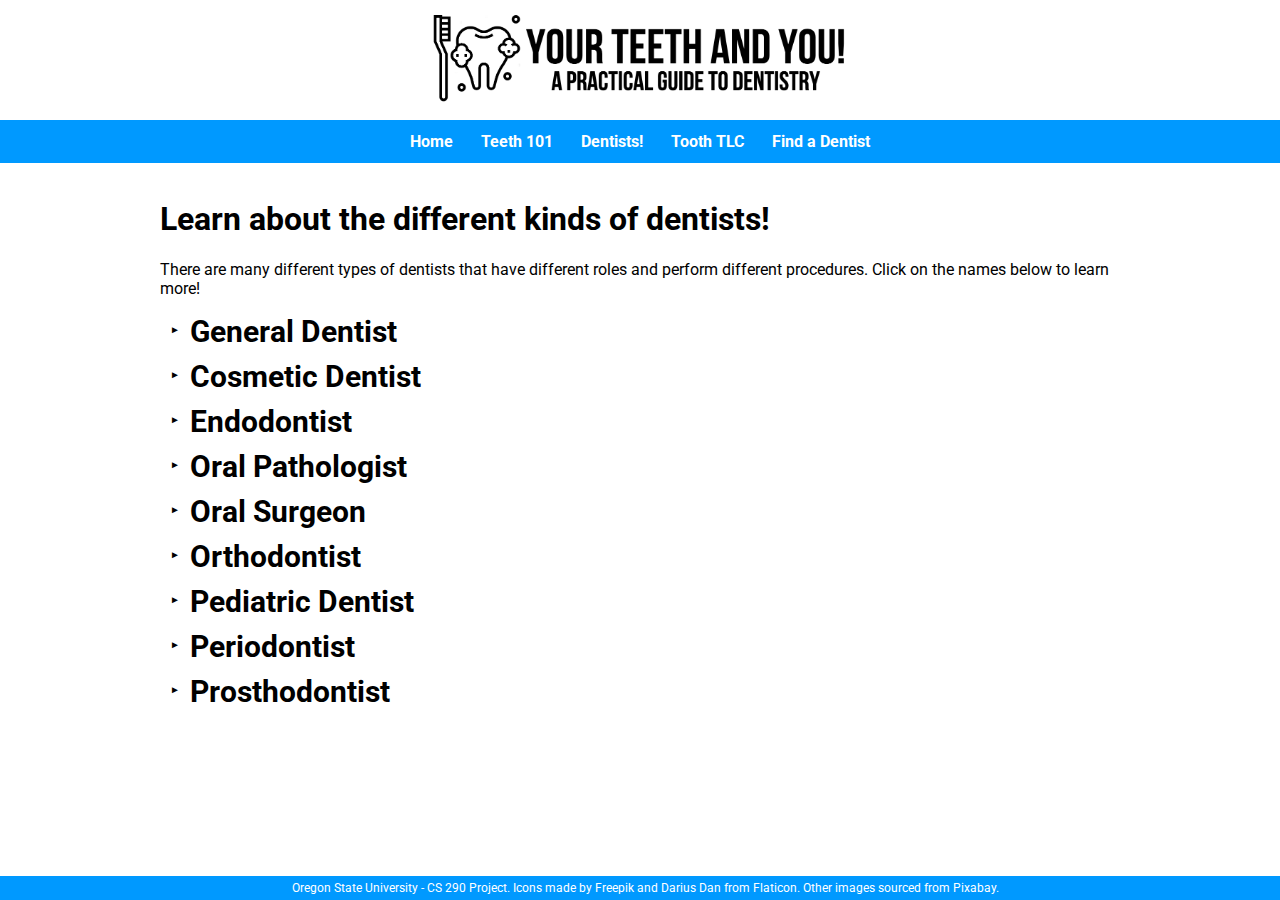
==== dentists.html @ cdf2141c "html validation" ====
<!DOCTYPE html>
<html>
<head>
  <meta charset="UTF-8">
  <title>Home</title>
  <meta name="viewport" content="width=device-width, initial-scale=1">
  <link rel="stylesheet" href="styles.css">
  <link href="https://fonts.googleapis.com/css2?family=Roboto&display=swap" rel="stylesheet">
</head>
<body>
<!-- Header with Logo -->
<div class="header">
  <a href="https://alankuo-osu.github.io/CS290-Project/index.html"><img src="Images/logo.png" alt="Site logo"></a>
</div>
<!-- Navbar  -->
<div id="navbar">
  <a href="https://alankuo-osu.github.io/CS290-Project/index.html" id="homeLink">Home</a>
  <a href="https://alankuo-osu.github.io/CS290-Project/teeth101.html">Teeth 101</a>
  <a href="https://alankuo-osu.github.io/CS290-Project/dentists.html">Dentists!</a>
  <a href="https://alankuo-osu.github.io/CS290-Project/toothtlc.html">Tooth TLC</a>
  <a href="https://alankuo-osu.github.io/CS290-Project/finddentist.html">Find a Dentist</a>
</div>
<!-- Content -->
<div class="content">
	<h1>Learn about the different kinds of dentists!</h1>
	<p>
    There are many different types of dentists that have different roles and perform different procedures. Click on the names below to learn more!
  </p>
  <div class="textHeader" onclick="rotate('genTriangle', 'generalDentist')">
    <span id="genTriangle" class="triangle" >►</span><span>General Dentist</span>
  </div>
  <div id="generalDentist" class="textContent">
    General dentists are somewhat similar to a primary care provider in medicine. They are the dentist that you probably see the most (eg. for your cleaning/checkup appointments). General dentists are also qualified to perform <strong>all basic procedures</strong> (such as fillings, crowns, pulling teeth, whitening, etc.), and some also offer more advanced services like Invisalign and wisdom tooth extractions. Their fees may be lower for certain procedures compared to a specialist. In more difficult cases that are out of their expertise, they can refer to a specialist.
  </div>
  <div class="textHeader" onclick="rotate('cosmeticTriangle', 'cosmeticDentist')">
    <span id="cosmeticTriangle" class="triangle" >►</span><span>Cosmetic Dentist</span>
  </div>
  <div id="cosmeticDentist" class="textContent">
    Cosmetic dentists are general dentists that specialize in procedures to <strong>improve the appearance of your teeth and smile</strong>. These are procedures like veneers, whitening, and composite fillings. Cosmetic dentistry is not an officially recognized specialty, and any general dentist can advertise that they are a cosmetic dentist. However, there are certifications and extra training that cosmetic dentists may have, such as being a member of the American Academy of Cosmetic Dentistry, that show their dedication to cosmetic dentistry.
  </div>
  <div class="textHeader" onclick="rotate('endoTriangle', 'endodontist')">
    <span id="endoTriangle" class="triangle" >►</span><span>Endodontist</span>
  </div>
  <div id="endodontist" class="textContent">
    Endodontists are <strong>root canal</strong> specialists. They typically only perform procedures related to the nerves of the teeth, including root canals and some other surgical procedures. Patients typically see endodontists when a tooth's nerve is damaged or dying (usually either from an infection or from trauma). Contrary to popular belief, root canals typically are not very painful. You will first be numbed and asked to open wide. The endodontist will then place a protective barrier called a <strong>rubber dam</strong> around the tooth. The rubber dam is designed to prevent bacteria and saliva from the rest of your mouth from contaminating the root canal. For the root canal itself, the endodontist will clean out the remaining nerve from your tooth (patients may experience a grinding or vibrating sensation), and then fill up the space where the nerve was with a special filler material. 
  </div>
  <div class="textHeader" onclick="rotate('pathTriangle', 'oralPathologist')">
    <span id="pathTriangle" class="triangle" >►</span><span>Oral Pathologist</span>
  </div>
  <div id="oralPathologist" class="textContent">
    Oral pathologists are specialists in <strong>diagnosing diseases affecting the mouth and jaws</strong>. Oral pathologists will typically perform diagnostic procedures such as soft tissue biopsies or X-rays/CT scans/MRIs. Patients are usually referred to oral pathologists by other dentists when any unusual findings are noticed. If you feel that something in your mouth has changed, such as a new bump on your gums or a change in color, make sure that you mention it to your dentist to see if it might be something that needs further investigation.
  </div>
  <div class="textHeader" onclick="rotate('surgTriangle', 'oralSurgeon')">
    <span id="surgTriangle" class="triangle" >►</span><span>Oral Surgeon</span>
  </div>
  <div id="oralSurgeon" class="textContent">
    Oral surgeons are specialists in <strong>teeth extractions (taking out teeth) and other surgical procedures</strong>. Most people will see oral surgeons when they are having their wisdom teeth taken out, but oral surgeons also do more advanced surgeries like jaw reconstructions after accidents, implant placement, and cleft palate repairs. General dentists can handle most basic extractions, but they will typically refer more difficult cases to an oral surgeon. 
  </div>
  <div class="textHeader" onclick="rotate('orthoTriangle', 'orthodontist')">
    <span id="orthoTriangle" class="triangle" >►</span><span>Orthodontist</span>
  </div>
  <div id="orthodontist" class="textContent">
    Orthodontists are specialists in <strong>moving teeth with appliances such as braces and clear retainers</strong>. Most people get braces when they are teenagers. However, moving and straightening teeth is possible throughout life, and many adults are taking advantage of treatment with clear retainers that are less noticeable than traditional metal braces. Some companies are trying to bypass orthodontists by delivering clear retainers directly to patients at lower cost, but some patients have reported being unhappy with their results. A private practice orthodontist will typically be more responsive and willing to work with you to get the result you want.
  </div>
  <div class="textHeader" onclick="rotate('pedsTriangle', 'pediatricDentist')">
    <span id="pedsTriangle" class="triangle" >►</span><span>Pediatric Dentist</span>
  </div>
  <div id="pediatricDentist" class="textContent">
    Pediatric dentists are specialists in doing <strong>dental procedures on kids</strong>. While many general dentists do perform treatments on children, pediatric dentists have special training and equipment for treating children with dental anxiety and special needs. Many anxious or uncooperative pediatric patients require sedation or general anesthesia to treat successfully, and a pediatric dentist is usually the best option.
  </div>
  <div class="textHeader" onclick="rotate('perioTriangle', 'periodontist')">
    <span id="perioTriangle" class="triangle" >►</span><span>Periodontist</span>
  </div>
  <div id="periodontist" class="textContent">
    Periodontists are specialists in the <strong>supporting tissues of teeth, such as the gums</strong>. P The loss of these supporting tissues, or periodontal disease, can have many effects such as loose teeth. Some studies have even linked periodontal disease to systemic health problems like heart disease. Periodontists can help slow or prevent disease progression with treatments like deep cleanings and gum surgeries. Many periodontists also perform procedures to help improve aesthetics (such as gum surgery to fix a "gummy" smile) and implant placement.
  </div>
  <div class="textHeader" onclick="rotate('prosthTriangle', 'prosthodontist')">
    <span id="prosthTriangle" class="triangle" >►</span><span>Prosthodontist</span>
  </div>
  <div id="prosthodontist" class="textContent">
    Prosthodontists are specialists in <strong>creating devices that help replace the form and function of missing teeth</strong>, such as dentures. While many general dentists do make dentures, prosthodontists have more training and typically handle more advanced and demanding cases. Some prosthodontists also make devices to replace other structures in the head and neck, such as devices to help in speech or even devices replacing noses and eyeballs.
  </div>
</div>
<script src="script.js"></script>
<!-- Fixed Footer -->
<div id="footer">
  Oregon State University - CS 290 Project. Icons made by <a target="_blank" href="https://www.flaticon.com/authors/freepik" title="Freepik">Freepik</a> and <a target="_blank" href="https://www.flaticon.com/authors/darius-dan" title="Darius Dan">Darius Dan</a> from <a target="_blank" href="https://www.flaticon.com/" title="Flaticon">Flaticon</a>. Other images sourced from <a target="_blank" href="https://pixabay.com/">Pixabay</a>.
</div>
</body>
</html>
---- styles.css ----
body{
  margin:0px;
  font-family: 'Roboto', sans-serif;
}

ul {
  padding:0;
  margin:0;
}


li {
  margin: 0;
  padding: 15px 0 15px 45px;
  list-style: none;
  background-image: url('Images/tooth_bullet_point.png');
  background-repeat: no-repeat;
  background-position: left center;
  background-size: 35px;
}

dt {
  font-weight:bold;
  margin-top:15px;
}

dd {
  font-weight:normal;
  margin:0;
  padding:0;
}

fieldset {
  padding-bottom:0px;
}

/*Header and Nav Bar Styles*/
.header {
  padding: 0.5em;
  text-align: center;
}
.header img{
  width:100%;
  max-width:30em;
}
#navbar {
  position:sticky;
  top:0;
  overflow: hidden;
  background-color: #0099ff;
  padding-top: 0.75em;
  padding-bottom: 0.75em;
  text-align:center;
  z-index: 1;
}

#navbar a {
  display: inline-block;
  color: #ffffff;
  text-align: center;
  padding-left:0.75em;
  padding-right:0.75em;
  text-decoration: none;
  opacity:1;
  transition:0.3s ease;
  font-weight:bold;
}

#navbar a:hover {
  opacity:0.7;

}

.content {
  padding:1em;
  padding-bottom: 2em;
  margin:auto;
  width:75%;
}

.content a {
  text-decoration: none;
  color: #0099ff;
  transition:0.1s ease;
}

.content a:hover {
  color:#66c2ff;
  text-decoration: underline;
}

/* Styles for photo Carousel*/

.slidesContainer {
  max-width:1000px;
  margin:auto;
  position:relative;
  overflow:hidden;
  padding:0;
  margin-top:10px;
}

.slidesContainer img {
  margin-left:auto;
  margin-right:auto;
  display:block;
  max-width:100%;
  max-height:100%;
  width:auto;
  overflow:hidden;
  border-radius: 5px;
}

#slide1 {
  opacity:100;
  transition: opacity 3s ease;
  height:auto;
}

#slide2 {
  height:0;
  opacity:0;
  transition: opacity 3s ease;
}

#slide3 {
  height:0;
  opacity:0;
  transition: opacity 3s ease;
}

.captions{
  position: absolute;
  bottom:0%;
  right:0%;
  background:rgb(224,224,224,0.6);
  font-size:1.25em;
  padding:5px 10px;
  border-radius:5px;
}

#caption1 {
  opacity:100%;
}

#caption2 {
  opacity:0%;
}

#caption3 {
  opacity:0%;
}

.slideButtons {
  position: absolute;
  top: 50%;
  background-color: #555;
  color: white;
  font-size: 16px;
  padding: 12px;
  border: none;
  cursor: pointer;
  border-radius: 5px;
  margin-top:-25px;
  transition: 0.6s ease;
  opacity:40%;
  margin:0;
}

#leftButton {

  left:0%;

}
#rightButton {

  right:0%;

}

#rightButton:hover, #leftButton:hover {
  opacity:80%;
}


.tabHeader {
  overflow:hidden;
  background-color:#0099ff;
  margin:0;
  width:100%;
  border:1px solid #ccc;
  border-bottom:0;
  border-top:0;
  margin:auto;
}

.tabButton {
  background-color:#0099ff;
  margin:0;
  cursor: pointer;
  border:none;
  outline:none;
  font-size:16px;
  color:white;
  font-weight:bold;
  padding: 5px 10px;
  transition: 0.2s;
  float:left;
}

.tabButton:hover {
  background-color: #66c2ff!important;
}

#anatomy {
  background-color: #33adff;
}

.tabContent {
  border:1px solid #ccc;
  margin-top:0;
  width:100%;
  overflow:hidden;
  padding:0;
  margin:auto;
  text-align:center;
  height:450px;

}

.tabContent img {
  max-height:300px;
  max-width:100%;
  margin:auto;
}

.contentPic {
  width:50%;
  margin:auto;
  padding:10px;
  height:250px;
  text-align:center;
  position:relative;
  display:inline-block;
  font-size:10px;
}

.contentPic img {
  max-height:200px;
  display:block;
}

.contentText {
  width:80%;
  margin:auto;
  overflow:scroll;
  max-height:150px;
  overflow-x:hidden;
  text-align:left;
  padding:5px;
  border:1px solid #d9d9d9;

}

#cavitiesContent {
  display:none;
}

#otherContent {
  display:none;
}

#fillings {
  background-color: #33adff;
}

#crownsContent {
  display:none;
}

#extractionsContent {
  display:none;
}

#bracesContent {
  display:none;
}

/*Styles for expanding text*/

.unrotated {
  transform:rotate(0deg);
}

.rotated {
  transform:rotate(90deg);
}

.textHeader {
  -webkit-user-select: none;
  -moz-user-select: none; 
  -ms-user-select: none;
  cursor:pointer;
  font-size:30px;
  font-weight:bold;
  display:inline-block;
  margin-bottom:10px;
}

.textContent {
  padding-left:35px;
  overflow:hidden;
  height:0;
}

.triangle {
  font-size:10px;
  float:left;
  padding: 10px
}

/*Style for embedded video*/
#brushingVideo {
  text-align:center;
}

/*Styles for footer*/
#footer {
  background: #0099ff;
  padding:5px;
  color: #FFFFFF;
  font-size: 12px;
  text-align: center;
  position:fixed;
  bottom:0px;
  width:100%;
}

#footer a{
  color: #ffffff;
  text-decoration: none;
  opacity:1;
  transition:0.3s;

}

#footer a:hover {
  opacity:0.6;

}
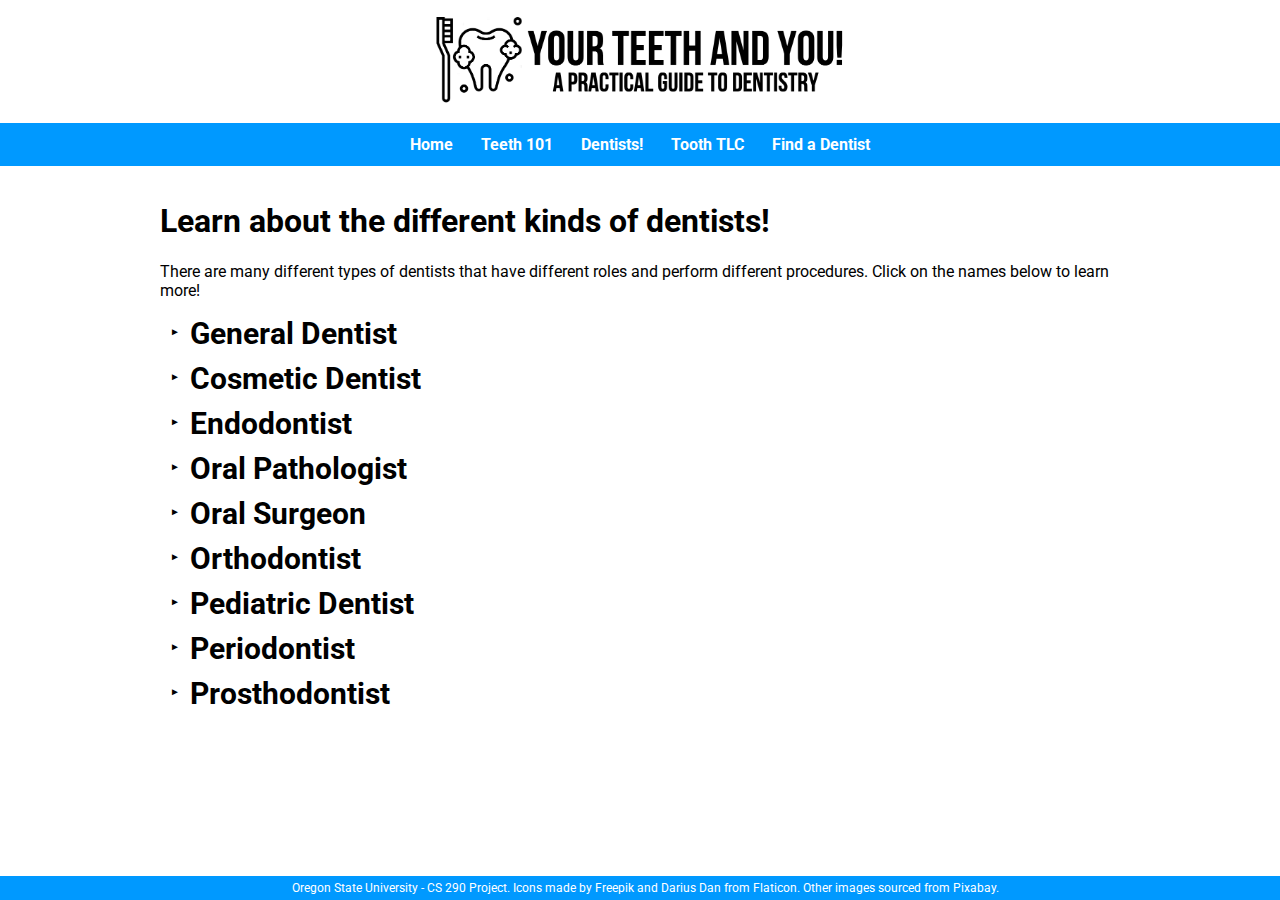
==== commit 4c6ffd8d: "updated page titles" ====
--- a/dentists.html
+++ b/dentists.html
@@ -1,10 +1,11 @@
 <!DOCTYPE html>
-<html>
+<html lang="en">
 <head>
   <meta charset="UTF-8">
-  <title>Home</title>
+  <title>Dentists!</title>
   <meta name="viewport" content="width=device-width, initial-scale=1">
   <link rel="stylesheet" href="styles.css">
+  <link rel="shortcut icon" href="Images/favicon.ico">
   <link href="https://fonts.googleapis.com/css2?family=Roboto&display=swap" rel="stylesheet">
 </head>
 <body>
--- a/styles.css
+++ b/styles.css
@@ -1,4 +1,4 @@
-
+/*Overall Styles*/
 body{
   margin:0px;
   font-family: 'Roboto', sans-serif;
@@ -9,7 +9,7 @@
   margin:0;
 }
 
-
+/*Style for custom bullet points*/
 li {
   margin: 0;
   padding: 15px 0 15px 45px;
@@ -37,20 +37,22 @@
 
 /*Header and Nav Bar Styles*/
 .header {
-  padding: 0.5em;
+  padding: 10px;
   text-align: center;
 }
+
 .header img{
   width:100%;
-  max-width:30em;
-}
+  max-width:475px;
+}
+
 #navbar {
   position:sticky;
   top:0;
   overflow: hidden;
   background-color: #0099ff;
-  padding-top: 0.75em;
-  padding-bottom: 0.75em;
+  padding-top: 12px;
+  padding-bottom: 12px;
   text-align:center;
   z-index: 1;
 }
@@ -59,8 +61,8 @@
   display: inline-block;
   color: #ffffff;
   text-align: center;
-  padding-left:0.75em;
-  padding-right:0.75em;
+  padding-left:12px;
+  padding-right:12px;
   text-decoration: none;
   opacity:1;
   transition:0.3s ease;
@@ -73,8 +75,8 @@
 }
 
 .content {
-  padding:1em;
-  padding-bottom: 2em;
+  padding:15px;
+  padding-bottom: 25px;
   margin:auto;
   width:75%;
 }
@@ -91,7 +93,6 @@
 }
 
 /* Styles for photo Carousel*/
-
 .slidesContainer {
   max-width:1000px;
   margin:auto;
@@ -113,7 +114,7 @@
 }
 
 #slide1 {
-  opacity:100;
+  opacity:1;
   transition: opacity 3s ease;
   height:auto;
 }
@@ -135,21 +136,21 @@
   bottom:0%;
   right:0%;
   background:rgb(224,224,224,0.6);
-  font-size:1.25em;
+  font-size:20px;
   padding:5px 10px;
   border-radius:5px;
 }
 
 #caption1 {
-  opacity:100%;
+  opacity:1;
 }
 
 #caption2 {
-  opacity:0%;
+  opacity:0;
 }
 
 #caption3 {
-  opacity:0%;
+  opacity:0;
 }
 
 .slideButtons {
@@ -164,26 +165,24 @@
   border-radius: 5px;
   margin-top:-25px;
   transition: 0.6s ease;
-  opacity:40%;
+  opacity:0.4;
   margin:0;
 }
 
 #leftButton {
-
   left:0%;
-
-}
+}
+
 #rightButton {
-
   right:0%;
-
 }
 
 #rightButton:hover, #leftButton:hover {
-  opacity:80%;
-}
-
-
+  opacity:0.8;
+}
+
+/*Styles for tabbed content*/
+/*Tutorial at https://www.w3schools.com/howto/howto_js_tabs.asp used as a knowledge base for styling tabs*/
 .tabHeader {
   overflow:hidden;
   background-color:#0099ff;
@@ -223,10 +222,10 @@
   width:100%;
   overflow:hidden;
   padding:0;
-  margin:auto;
+  margin-right:auto;
+  margin-left:auto;
   text-align:center;
   height:450px;
-
 }
 
 .tabContent img {
@@ -260,21 +259,20 @@
   text-align:left;
   padding:5px;
   border:1px solid #d9d9d9;
-
-}
-
-#cavitiesContent {
-  display:none;
-}
-
-#otherContent {
-  display:none;
 }
 
 #fillings {
   background-color: #33adff;
 }
 
+#cavitiesContent {
+  display:none;
+}
+
+#otherContent {
+  display:none;
+}
+
 #crownsContent {
   display:none;
 }
@@ -287,8 +285,7 @@
   display:none;
 }
 
-/*Styles for expanding text*/
-
+/*Styles for expanding text sections*/
 .unrotated {
   transform:rotate(0deg);
 }
@@ -342,10 +339,8 @@
   text-decoration: none;
   opacity:1;
   transition:0.3s;
-
 }
 
 #footer a:hover {
   opacity:0.6;
-
-}
+}
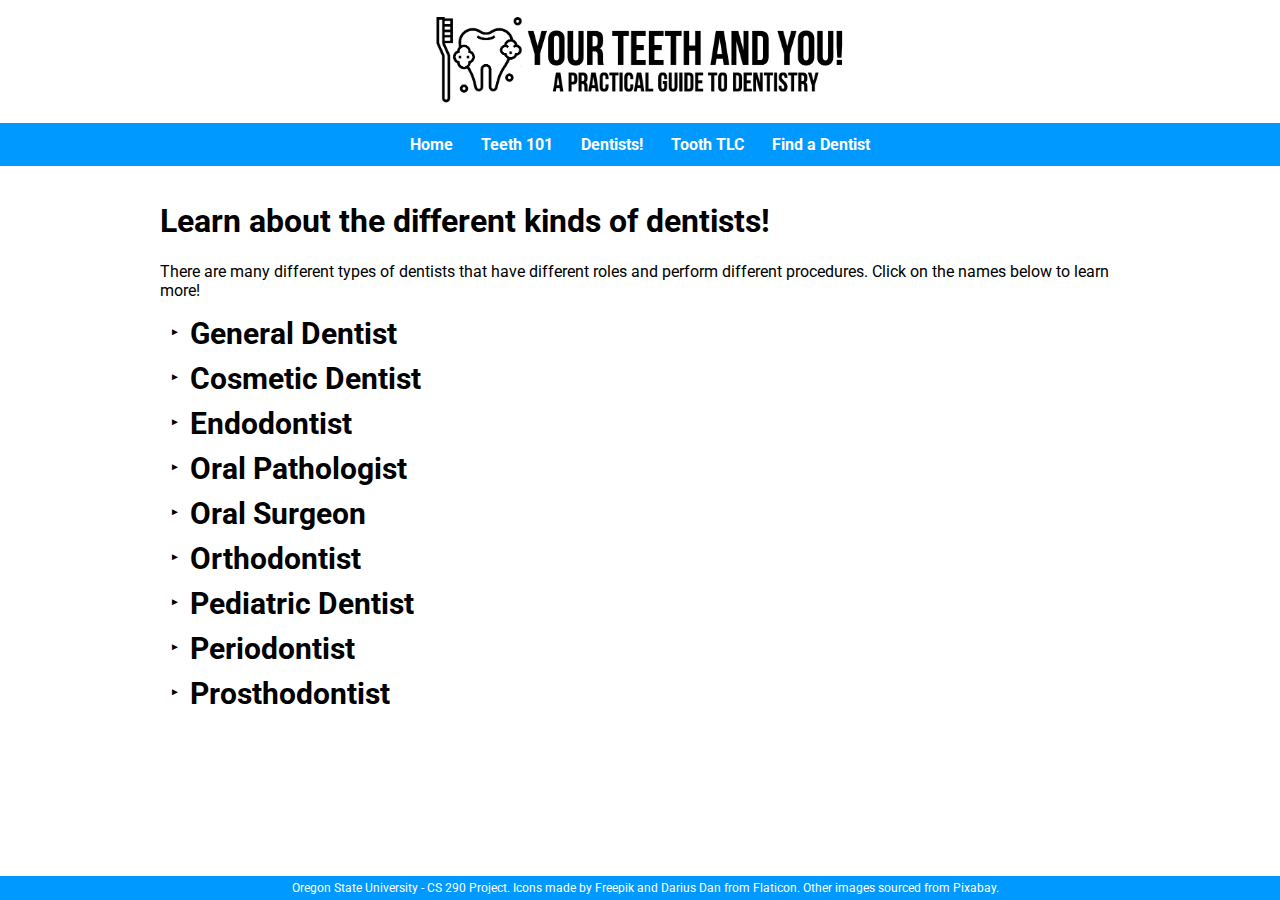
==== commit 9f72f44d: "changed favicon back" ====
--- a/dentists.html
+++ b/dentists.html
@@ -5,7 +5,7 @@
   <title>Dentists!</title>
   <meta name="viewport" content="width=device-width, initial-scale=1">
   <link rel="stylesheet" href="styles.css">
-  <link rel="shortcut icon" href="Images/favicon.ico">
+  <link rel="icon" href="Images/favicon.ico">
   <link href="https://fonts.googleapis.com/css2?family=Roboto&display=swap" rel="stylesheet">
 </head>
 <body>
--- a/styles.css
+++ b/styles.css
@@ -20,6 +20,7 @@
   background-size: 35px;
 }
 
+/*Styles for Find-A-Dentist form and results*/
 dt {
   font-weight:bold;
   margin-top:15px;
@@ -71,12 +72,11 @@
 
 #navbar a:hover {
   opacity:0.7;
-
 }
 
 .content {
   padding:15px;
-  padding-bottom: 25px;
+  padding-bottom: 30px;
   margin:auto;
   width:75%;
 }
@@ -156,7 +156,7 @@
 .slideButtons {
   position: absolute;
   top: 50%;
-  background-color: #555;
+  background-color: #595959;
   color: white;
   font-size: 16px;
   padding: 12px;
